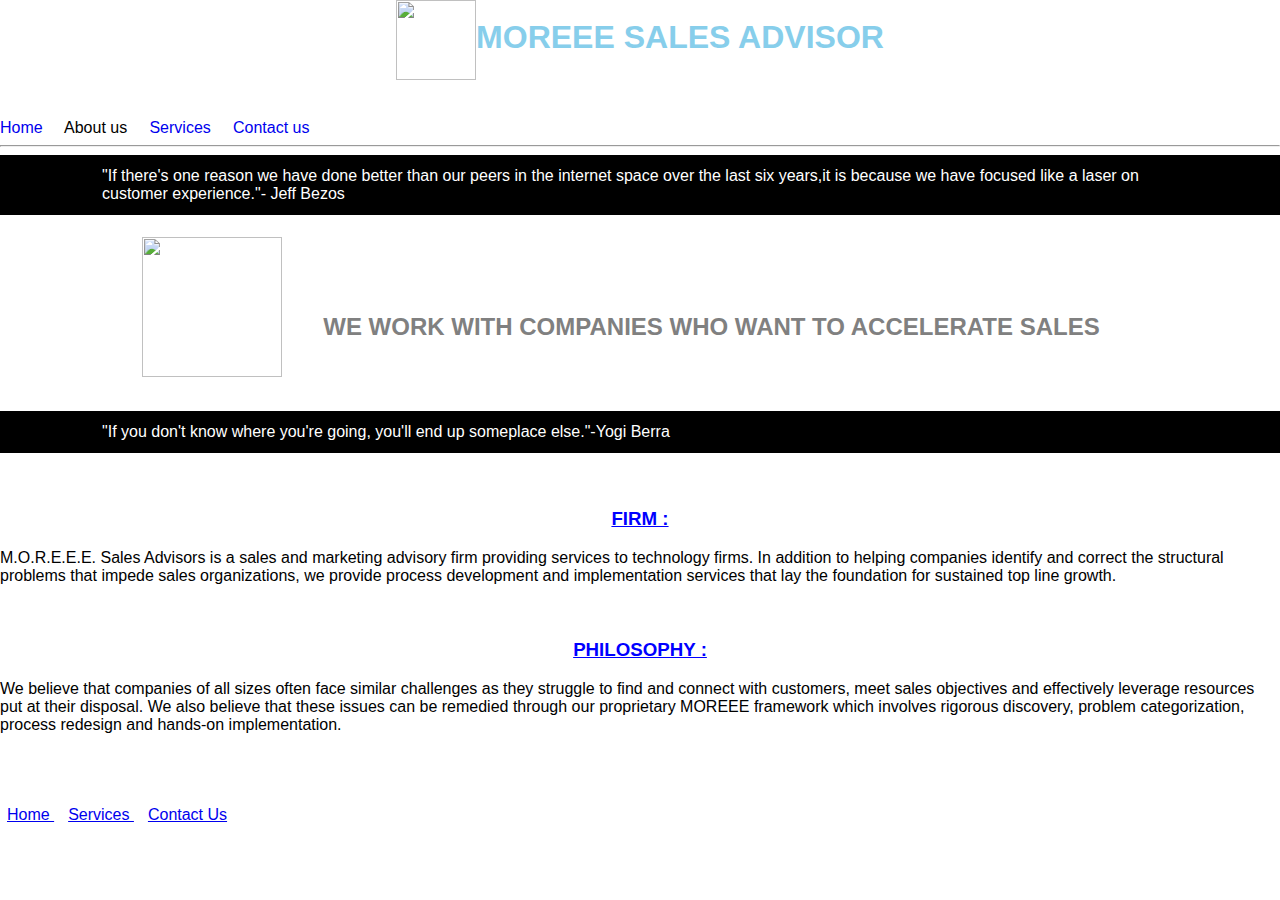
==== page2.html @ aff27a0b "Add files via upload" ====
<html>
<title>
Business Consultancy
</title>
<head>
<h1 align="center"> <img src="https://cdn4.iconfinder.com/data/icons/professions-19/100/Sales_Consultant-512.png" width="80px">MOREEE SALES ADVISOR </h1> <br>
<meta name="viewport" content="width=device-width, initial-scale=1">
<style>
a{
text-decoration: none;}

.box{
text-decoration:underline;
margin:auto;
padding:7px;}

h1{
color:skyblue;
}
h3{
color:blue;
text-decoration:underline;}

.container{
background-color:black;
color:white;
border:2px solid black;
padding:10px 100px;}

.row{
color:grey;
border:2px solid white;
padding:20px 140px;
height:auto;}

p{
color:black;}

* {box-sizing:border-box}
body{font-family:Verdana, sans-serif; margin:0}
.myslides {display:none}
img{vertical-align:middle;}

.slideshow-container{
max-width: 1000px;
position: relative;
margin: auto;}

.prev, .next{
cursor: pointer;
position: absolute;
top: 50%;
width: auto;
margin-top: -22px;
padding: 16px;
color: white;
font-weight: bold;
font-size: 18px;
transition: 0.6s ease;
border-radius: 0 3px 3px 0;
user-select: none;}

.next{
right: 0;
border-radius: 3px 0 0 3px;}

.prev:hover, .next:hover{
background-color: rgba(0,0,0,0.8);}

.text{
color: #f2f2f2;
font-size: 15px;
padding: 8px 12px;
position: absolute;
bottom: 8px;
width: 100%;
text-align: center;}

.numbertext{
color: #f2f2f2;
font-size: 12px;
padding: 8px 12px;
position: absolute;
top: 0;}

.dot{
cursor: pointer;
height: 15px;
width: 15px;
margin: 0 2px;
background-color: #bbb;
border-radius: 50%;
display: inline-block;
transition: background-color 0.6s ease;}

.active, .dot:hover{
background-color: #717171;}

.fade{
animation-name: fade;
animation-duration: 1.5s;}

@keyframes fade{
from{opacity: 0.4}
to{opacity:1} }

@media only screen and (max-width: 100px){
.prev, .next, .text {font-size: 11px}
}

</style>
</head>
<body>
<a href="project.html">Home &nbsp &nbsp</a> 
About us &nbsp &nbsp
<a href="page3.html">Services &nbsp &nbsp</a>
<a href="page4.html">Contact us &nbsp &nbsp</a> <hr>

<div class="container"> "If there's one reason we have done better than our peers in the internet space over the last six years,it is because we have focused like a laser on customer experience."- Jeff Bezos </div>
<div class="row"> <img src="https://th.bing.com/th/id/R.7e6b8af89eae0e86eed2d3993ee36a24?rik=xREi6zrLD4CPNw&riu=http%3a%2f%2fimages.clipartpanda.com%2fadvisor-clipart-108.png&ehk=BvWiUH7CHRv1GS1x2zX5Xf4IxUqPHgEcYZywlrzN8lI%3d&risl=&pid=ImgRaw&r=0" align="left" width="140px"><h2 align="center"><br> <br>WE WORK WITH COMPANIES WHO WANT TO ACCELERATE SALES<br> <br></h2> </div>
<div class="container"> "If you don't know where you're going, you'll end up someplace else."-Yogi Berra</div>
<br> <br> 
<p align="center"><h3 align="center"> FIRM : </h3> M.O.R.E.E.E. Sales Advisors is a sales and marketing advisory firm providing services to technology firms.
In addition to helping companies identify and correct the structural problems that impede sales organizations,
we provide process development and implementation services that lay the foundation for sustained top line growth.   <br> <br> <br>
<h3 align="center"> PHILOSOPHY : </h3> We believe that companies of all sizes often face similar challenges as they struggle to find and connect with customers,
meet sales objectives and effectively leverage resources put at their disposal.
We also believe that these issues can be remedied through our proprietary MOREEE framework which involves rigorous discovery,
problem categorization, process redesign and hands-on implementation.  <br> <br> <br> <br> <br>
 
<a class="box" href="project.html"> Home </a>   
<a class="box" href="page3.html"> Services  </a> 
<a class="box" href="page4.html"> Contact Us  </a>


</body>
</html>
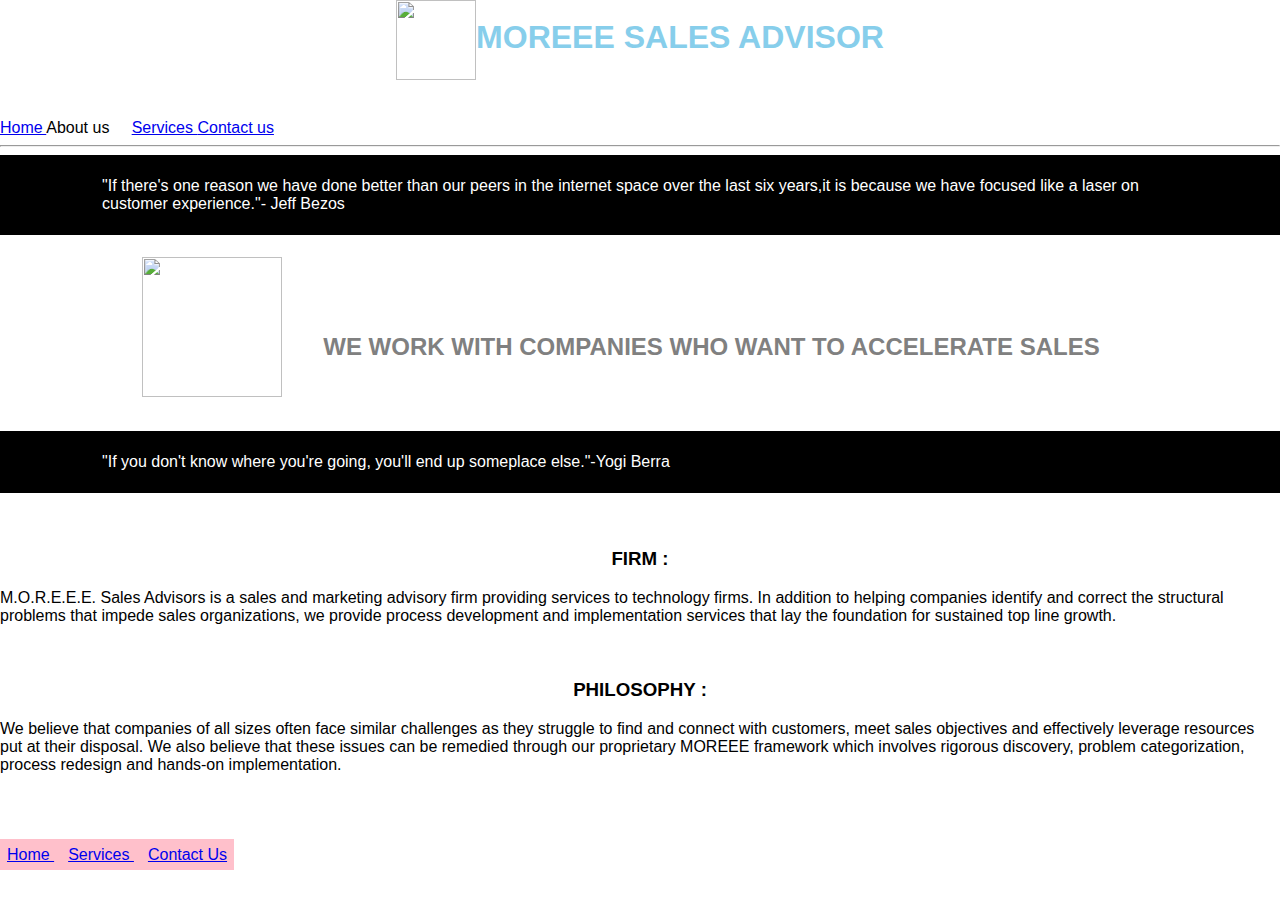
==== commit 273494e8: "Add files via upload" ====
--- a/page2.html
+++ b/page2.html
@@ -5,116 +5,14 @@
 <head>
 <h1 align="center"> <img src="https://cdn4.iconfinder.com/data/icons/professions-19/100/Sales_Consultant-512.png" width="80px">MOREEE SALES ADVISOR </h1> <br>
 <meta name="viewport" content="width=device-width, initial-scale=1">
-<style>
-a{
-text-decoration: none;}
+<link href="styles.css" rel="stylesheet">
 
-.box{
-text-decoration:underline;
-margin:auto;
-padding:7px;}
-
-h1{
-color:skyblue;
-}
-h3{
-color:blue;
-text-decoration:underline;}
-
-.container{
-background-color:black;
-color:white;
-border:2px solid black;
-padding:10px 100px;}
-
-.row{
-color:grey;
-border:2px solid white;
-padding:20px 140px;
-height:auto;}
-
-p{
-color:black;}
-
-* {box-sizing:border-box}
-body{font-family:Verdana, sans-serif; margin:0}
-.myslides {display:none}
-img{vertical-align:middle;}
-
-.slideshow-container{
-max-width: 1000px;
-position: relative;
-margin: auto;}
-
-.prev, .next{
-cursor: pointer;
-position: absolute;
-top: 50%;
-width: auto;
-margin-top: -22px;
-padding: 16px;
-color: white;
-font-weight: bold;
-font-size: 18px;
-transition: 0.6s ease;
-border-radius: 0 3px 3px 0;
-user-select: none;}
-
-.next{
-right: 0;
-border-radius: 3px 0 0 3px;}
-
-.prev:hover, .next:hover{
-background-color: rgba(0,0,0,0.8);}
-
-.text{
-color: #f2f2f2;
-font-size: 15px;
-padding: 8px 12px;
-position: absolute;
-bottom: 8px;
-width: 100%;
-text-align: center;}
-
-.numbertext{
-color: #f2f2f2;
-font-size: 12px;
-padding: 8px 12px;
-position: absolute;
-top: 0;}
-
-.dot{
-cursor: pointer;
-height: 15px;
-width: 15px;
-margin: 0 2px;
-background-color: #bbb;
-border-radius: 50%;
-display: inline-block;
-transition: background-color 0.6s ease;}
-
-.active, .dot:hover{
-background-color: #717171;}
-
-.fade{
-animation-name: fade;
-animation-duration: 1.5s;}
-
-@keyframes fade{
-from{opacity: 0.4}
-to{opacity:1} }
-
-@media only screen and (max-width: 100px){
-.prev, .next, .text {font-size: 11px}
-}
-
-</style>
 </head>
 <body>
-<a href="project.html">Home &nbsp &nbsp</a> 
+<a href="project.html">Home </a> 
 About us &nbsp &nbsp
-<a href="page3.html">Services &nbsp &nbsp</a>
-<a href="page4.html">Contact us &nbsp &nbsp</a> <hr>
+<a href="page3.html">Services </a>
+<a href="page4.html">Contact us </a> <hr>
 
 <div class="container"> "If there's one reason we have done better than our peers in the internet space over the last six years,it is because we have focused like a laser on customer experience."- Jeff Bezos </div>
 <div class="row"> <img src="https://th.bing.com/th/id/R.7e6b8af89eae0e86eed2d3993ee36a24?rik=xREi6zrLD4CPNw&riu=http%3a%2f%2fimages.clipartpanda.com%2fadvisor-clipart-108.png&ehk=BvWiUH7CHRv1GS1x2zX5Xf4IxUqPHgEcYZywlrzN8lI%3d&risl=&pid=ImgRaw&r=0" align="left" width="140px"><h2 align="center"><br> <br>WE WORK WITH COMPANIES WHO WANT TO ACCELERATE SALES<br> <br></h2> </div>
--- a/styles.css
+++ b/styles.css
@@ -0,0 +1,106 @@
+<style>
+a{
+text-decoration: none;}
+
+.box{
+background-color:pink;
+margin:auto;
+padding:7px;}
+
+h1{
+color:skyblue;}
+
+h3{
+color:black;
+text-decoration:none;}
+
+th{
+padding-right:20px;}
+
+.container{
+background-color:black;
+color:white;
+border:2px solid black;
+padding:20px 100px;}
+
+.row{
+color:grey;
+border:2px solid white;
+padding:20px 140px;
+height:auto;}
+
+p{
+color:black;}
+
+* {box-sizing:border-box}
+body{font-family:Verdana, sans-serif; margin:0}
+.myslides {display:none}
+img{vertical-align:middle;}
+
+.slideshow-container{
+max-width: 1000px;
+position: relative;
+margin: auto;}
+
+.prev, .next{
+cursor: pointer;
+position: absolute;
+top: 50%;
+width: auto;
+margin-top: -22px;
+padding: 16px;
+color: white;
+font-weight: bold;
+font-size: 18px;
+transition: 0.6s ease;
+border-radius: 0 3px 3px 0;
+user-select: none;}
+
+.next{
+right: 0;
+border-radius: 3px 0 0 3px;}
+
+.prev:hover, .next:hover{
+background-color: rgba(0,0,0,0.8);}
+
+.text{
+color: black;
+font-size: 15px;
+padding: 8px 12px;
+position: absolute;
+bottom: 8px;
+width: 100%;
+text-align: center;}
+
+.numbertext{
+color: #f2f2f2;
+font-size: 12px;
+padding: 8px 12px;
+position: absolute;
+top: 0;}
+
+.dot{
+cursor: pointer;
+height: 15px;
+width: 15px;
+margin: 0 2px;
+background-color: #bbb;
+border-radius: 50%;
+display: inline-block;
+transition: background-color 0.3s slide;}
+
+.active, .dot:hover{
+background-color: #717171;}
+
+.fade{
+animation-name: fade;
+animation-duration: 1.5s;}
+
+@keyframes fade{
+from{opacity: 0.4}
+to{opacity:1} }
+
+@media only screen and (max-width: 100px){
+.prev, .next, .text {font-size: 11px}
+}
+</style>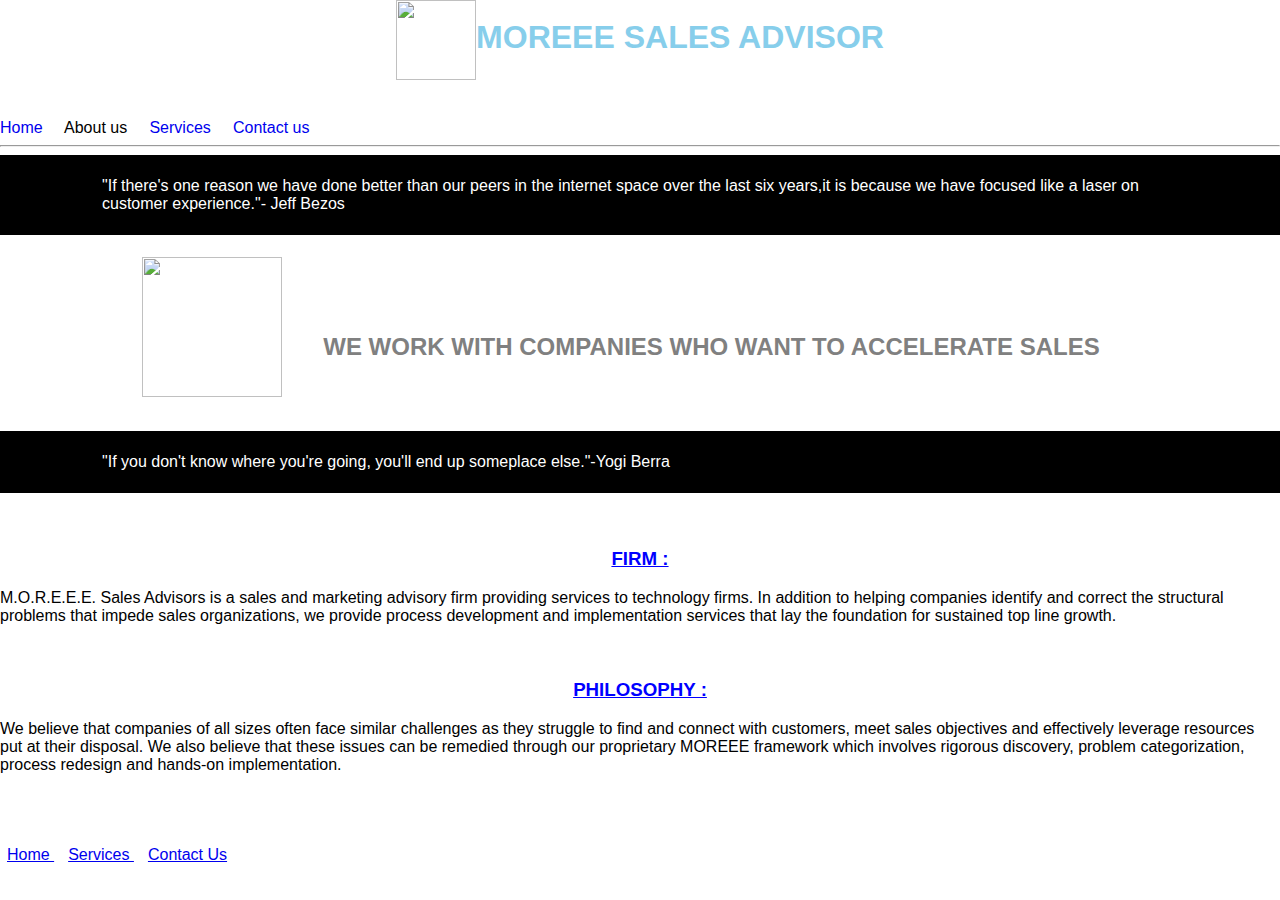
==== commit c4acabf9: "Add files via upload" ====
--- a/page2.html
+++ b/page2.html
@@ -5,14 +5,118 @@
 <head>
 <h1 align="center"> <img src="https://cdn4.iconfinder.com/data/icons/professions-19/100/Sales_Consultant-512.png" width="80px">MOREEE SALES ADVISOR </h1> <br>
 <meta name="viewport" content="width=device-width, initial-scale=1">
-<link href="styles.css" rel="stylesheet">
+<style>
+a{
+text-decoration: none;}
 
+.box{
+text-decoration: underline;
+margin:auto;
+padding:7px;}
+
+h1{
+color:skyblue;}
+
+h3{
+color:blue;
+text-decoration:underline;}
+
+th{
+padding-right:20px;}
+
+.container{
+background-color:black;
+color:white;
+border:2px solid black;
+padding:20px 100px;}
+
+.row{
+color:grey;
+border:2px solid white;
+padding:20px 140px;
+height:auto;}
+
+p{
+color:black;}
+
+* {box-sizing:border-box}
+body{font-family:Verdana, sans-serif; margin:0}
+.myslides {display:none}
+img{vertical-align:middle;}
+
+.slideshow-container{
+max-width: 1000px;
+position: relative;
+margin: auto;}
+
+.prev, .next{
+cursor: pointer;
+position: absolute;
+top: 50%;
+width: auto;
+margin-top: -22px;
+padding: 16px;
+color: white;
+font-weight: bold;
+font-size: 18px;
+transition: 0.6s ease;
+border-radius: 0 3px 3px 0;
+user-select: none;}
+
+.next{
+right: 0;
+border-radius: 3px 0 0 3px;}
+
+.prev:hover, .next:hover{
+background-color: rgba(0,0,0,0.8);}
+
+.text{
+color: black;
+font-size: 15px;
+padding: 8px 12px;
+position: absolute;
+bottom: 8px;
+width: 100%;
+text-align: center;}
+
+.numbertext{
+color: #f2f2f2;
+font-size: 12px;
+padding: 8px 12px;
+position: absolute;
+top: 0;}
+
+.dot{
+cursor: pointer;
+height: 15px;
+width: 15px;
+margin: 0 2px;
+background-color: #bbb;
+border-radius: 50%;
+display: inline-block;
+transition: background-color 0.3s slide;}
+
+.active, .dot:hover{
+background-color: #717171;}
+
+.fade{
+animation-name: fade;
+animation-duration: 1.5s;}
+
+@keyframes fade{
+from{opacity: 0.4}
+to{opacity:1} }
+
+@media only screen and (max-width: 100px){
+.prev, .next, .text {font-size: 11px}
+}
+</style>
 </head>
 <body>
-<a href="project.html">Home </a> 
+<a href="index.html">Home &nbsp &nbsp </a> 
 About us &nbsp &nbsp
-<a href="page3.html">Services </a>
-<a href="page4.html">Contact us </a> <hr>
+<a href="page3.html">Services &nbsp &nbsp</a>
+<a href="page4.html">Contact us &nbsp &nbsp</a> <hr>
 
 <div class="container"> "If there's one reason we have done better than our peers in the internet space over the last six years,it is because we have focused like a laser on customer experience."- Jeff Bezos </div>
 <div class="row"> <img src="https://th.bing.com/th/id/R.7e6b8af89eae0e86eed2d3993ee36a24?rik=xREi6zrLD4CPNw&riu=http%3a%2f%2fimages.clipartpanda.com%2fadvisor-clipart-108.png&ehk=BvWiUH7CHRv1GS1x2zX5Xf4IxUqPHgEcYZywlrzN8lI%3d&risl=&pid=ImgRaw&r=0" align="left" width="140px"><h2 align="center"><br> <br>WE WORK WITH COMPANIES WHO WANT TO ACCELERATE SALES<br> <br></h2> </div>
@@ -26,9 +130,9 @@
 We also believe that these issues can be remedied through our proprietary MOREEE framework which involves rigorous discovery,
 problem categorization, process redesign and hands-on implementation.  <br> <br> <br> <br> <br>
  
-<a class="box" href="project.html"> Home </a>   
-<a class="box" href="page3.html"> Services  </a> 
-<a class="box" href="page4.html"> Contact Us  </a>
+<a class="box" href="index.html"> Home </a>   
+<a class="box" href="page3.html"> Services </a> 
+<a class="box" href="page4.html"> Contact Us </a>
 
 
 </body>
